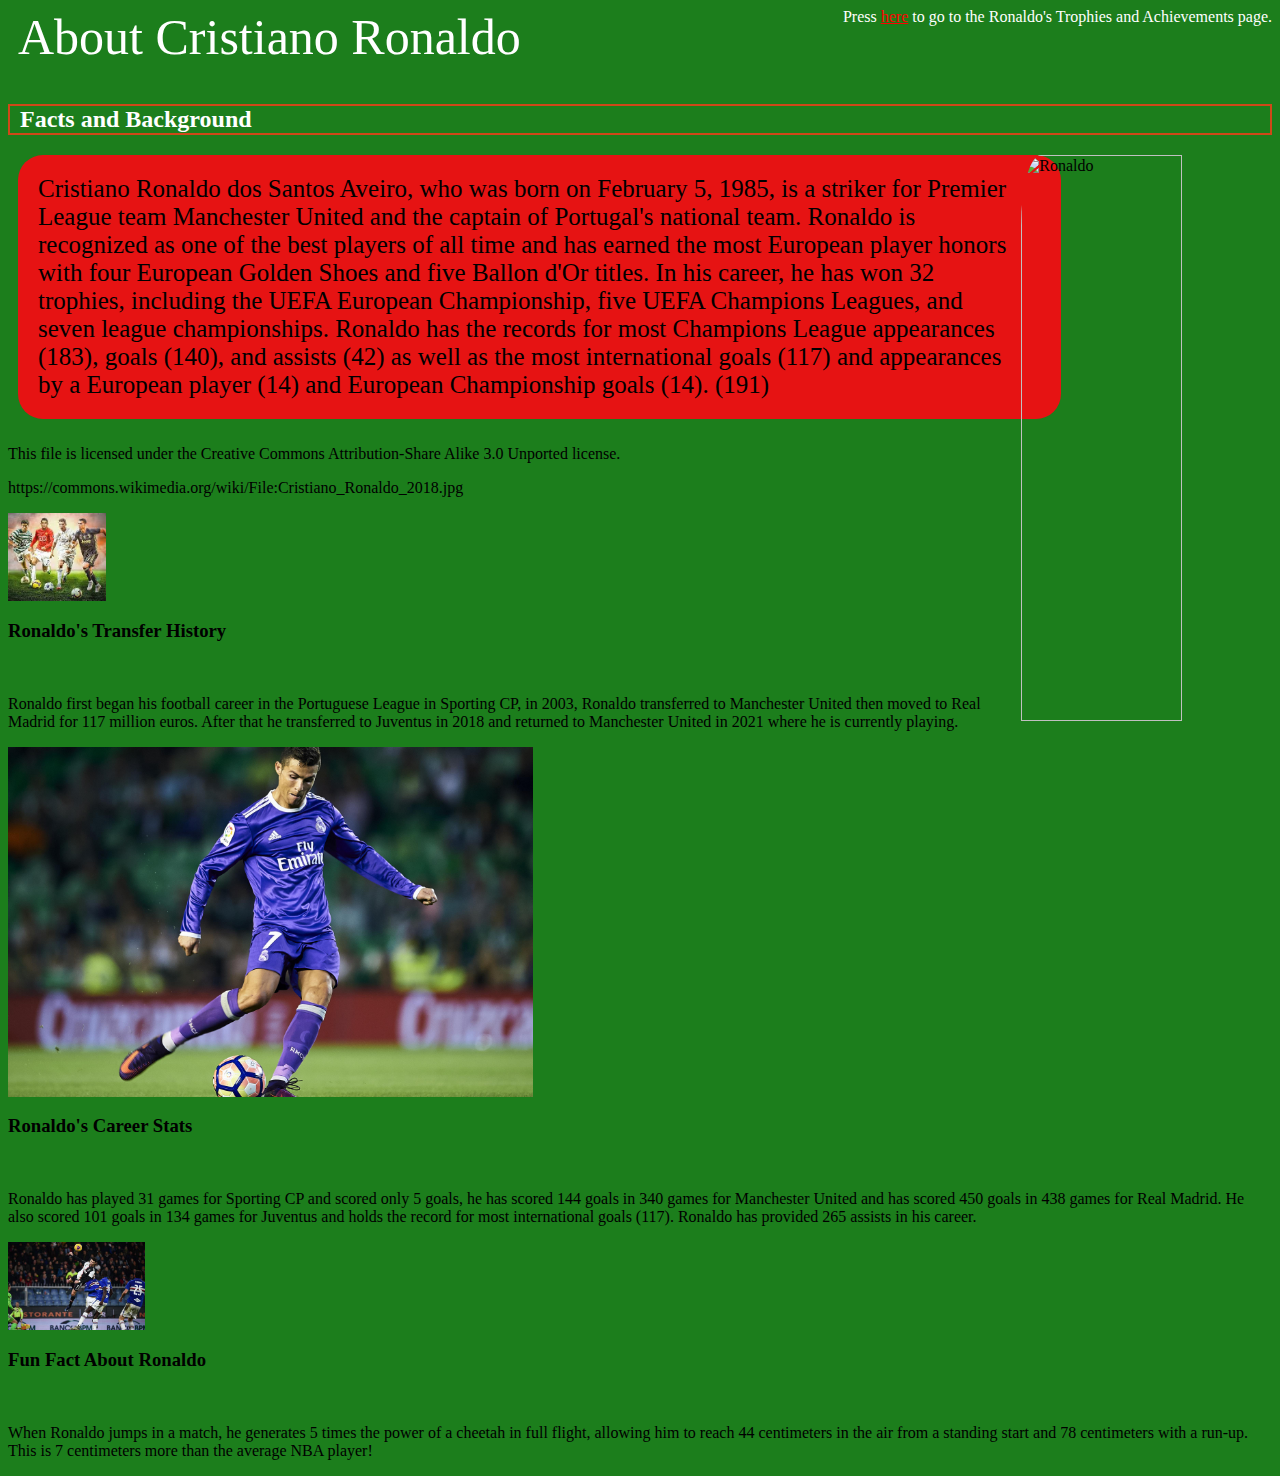
==== index.html @ a2861d6a "license change" ====
<html> 
    <head>
         <!--bootstrap CSS-->
        <link href="https://cdn.jsdelivr.net/npm/bootstrap@5.1.3/dist/css/bootstrap.min.css" rel="stylesheet" integrity="sha384-1BmE4kWBq78iYhFldvKuhfTAU6auU8tT94WrHftjDbrCEXSU1oBoqyl2QvZ6jIW3" crossorigin="anonymous">
        <!--bootstrap JS-->
        <script src="https://cdn.jsdelivr.net/npm/bootstrap@5.1.3/dist/js/bootstrap.bundle.min.js" integrity="sha384-ka7Sk0Gln4gmtz2MlQnikT1wXgYsOg+OMhuP+IlRH9sENBO0LRn5q+8nbTov4+1p" crossorigin="anonymous"></script>
        <link rel="stylesheet" href="RonaldoPage1.css">
        <title> About Cristiano Ronaldo </title>
    </head>

        <body> 
            <div style="float:right;color:white;"> 
                Press <a style="color:red;" href="SecondPageRonaldo.html">here</a> to go to the Ronaldo's Trophies and Achievements page.
            </div> 
            <div style="color:white; 
                        font-size:50px;
                        padding-left:10px"> 
                About Cristiano Ronaldo 
            </div>
            <br>
            <h2 style="color:white;
                        padding-left:10px;
                        border:2px solid rgb(207, 72, 24);">
                        Facts and Background
            </h2> 
    
            <div style="padding-left:10px;
                        padding-bottom:10px;">
                <div style="width:20%;
                            float:right;
                            padding-left:10px">
                        <img style="border-radius:10%" src="ronaldopicture.jpg" alt=" Ronaldo" width="80%"/>
                </div>
    
                <div style="width:80%;
                            border-radius:25px;
                            padding:20px;
                            font-size:25px;
                            background-color: rgb(230, 19, 19);">
                    Cristiano Ronaldo dos Santos Aveiro, who was born on February 5, 1985, is a striker for 
                    Premier League team Manchester United and the captain of Portugal's national team. 
                    Ronaldo is recognized as one of the best players of all time and has earned the most 
                    European player honors with four European Golden Shoes and five Ballon d'Or titles. 
                    In his career, he has won 32 trophies, including the UEFA European Championship, five 
                    UEFA Champions Leagues, and seven league championships. Ronaldo has the records for most 
                    Champions League appearances (183), goals (140), and assists (42) as well as the most 
                    international goals (117) and appearances by a European player (14) and European Championship 
                    goals (14). (191)
                </div>
            </div>

            <p>This file is licensed under the Creative Commons Attribution-Share Alike 3.0 Unported license.</p>
            <p> https://commons.wikimedia.org/wiki/File:Cristiano_Ronaldo_2018.jpg </p>

            <div class="row">
                <div class="col-sm-4">
                    <div class="card" >
                        <img src="Card 1.jpg" alt=" Ronaldo" style="height:10%"/> 
                        <div class="card-body">
                          <h3 class="card-title">Ronaldo's Transfer History </h3>
                            <br>
                          <p class="card-text">Ronaldo first began his football career in the Portuguese
                            League in Sporting  CP, in 2003, Ronaldo transferred to Manchester United then 
                            moved to Real Madrid for 117 million euros. After that he transferred to Juventus
                            in 2018 and returned to Manchester United in 2021 where he is currently playing.</p>
                        </div>
                    </div>
                </div>

                <div class="col-sm-4">
                    <div class="card" >
                        <img src="Card 13.jpg" alt="Ronaldo Shooting" style="height:350px"/>
                        <div class="card-body">
                          <h3 class="card-title">Ronaldo's Career Stats </h3>  
                            <br>
                          <p class="card-text">Ronaldo has played 31 games for Sporting CP and scored 
                            only 5 goals, he has scored 144 goals in 340 games for Manchester United and
                             has scored 450 goals in 438 games for Real Madrid. He also scored 101 goals
                            in 134 games for Juventus and holds the record for most international goals
                            (117). Ronaldo has provided 265 assists in his career. </p>
                        </div>
                    </div>
                </div>

                <div class="col-sm-4">
                    <div class="card" >
                        <img src="Card 2.jpg" alt="Ronaldo Jumping" style="height:10%"/>
                        <div class="card-body">
                          <h3 class="card-title">Fun Fact About Ronaldo </h3>  
                            <br>
                          <p class="card-text">When Ronaldo jumps in a match, he generates 5 times the
                            power of a cheetah in full flight, allowing him to reach 44 centimeters in
                            the air from a standing start and 78 centimeters with a run-up. This is 7 
                            centimeters more than the average NBA player! 
                            </p>
                        </div>
                    </div>
                </div>
            </div>

        

        </body>

</html>
---- RonaldoPage1.css ----
body {
    background-color: rgb(28, 126, 28);
  }

  h2 {
    font-family: "Times New Roman", Times, serif;

  }

card-title{
  font-size: 50px;
}
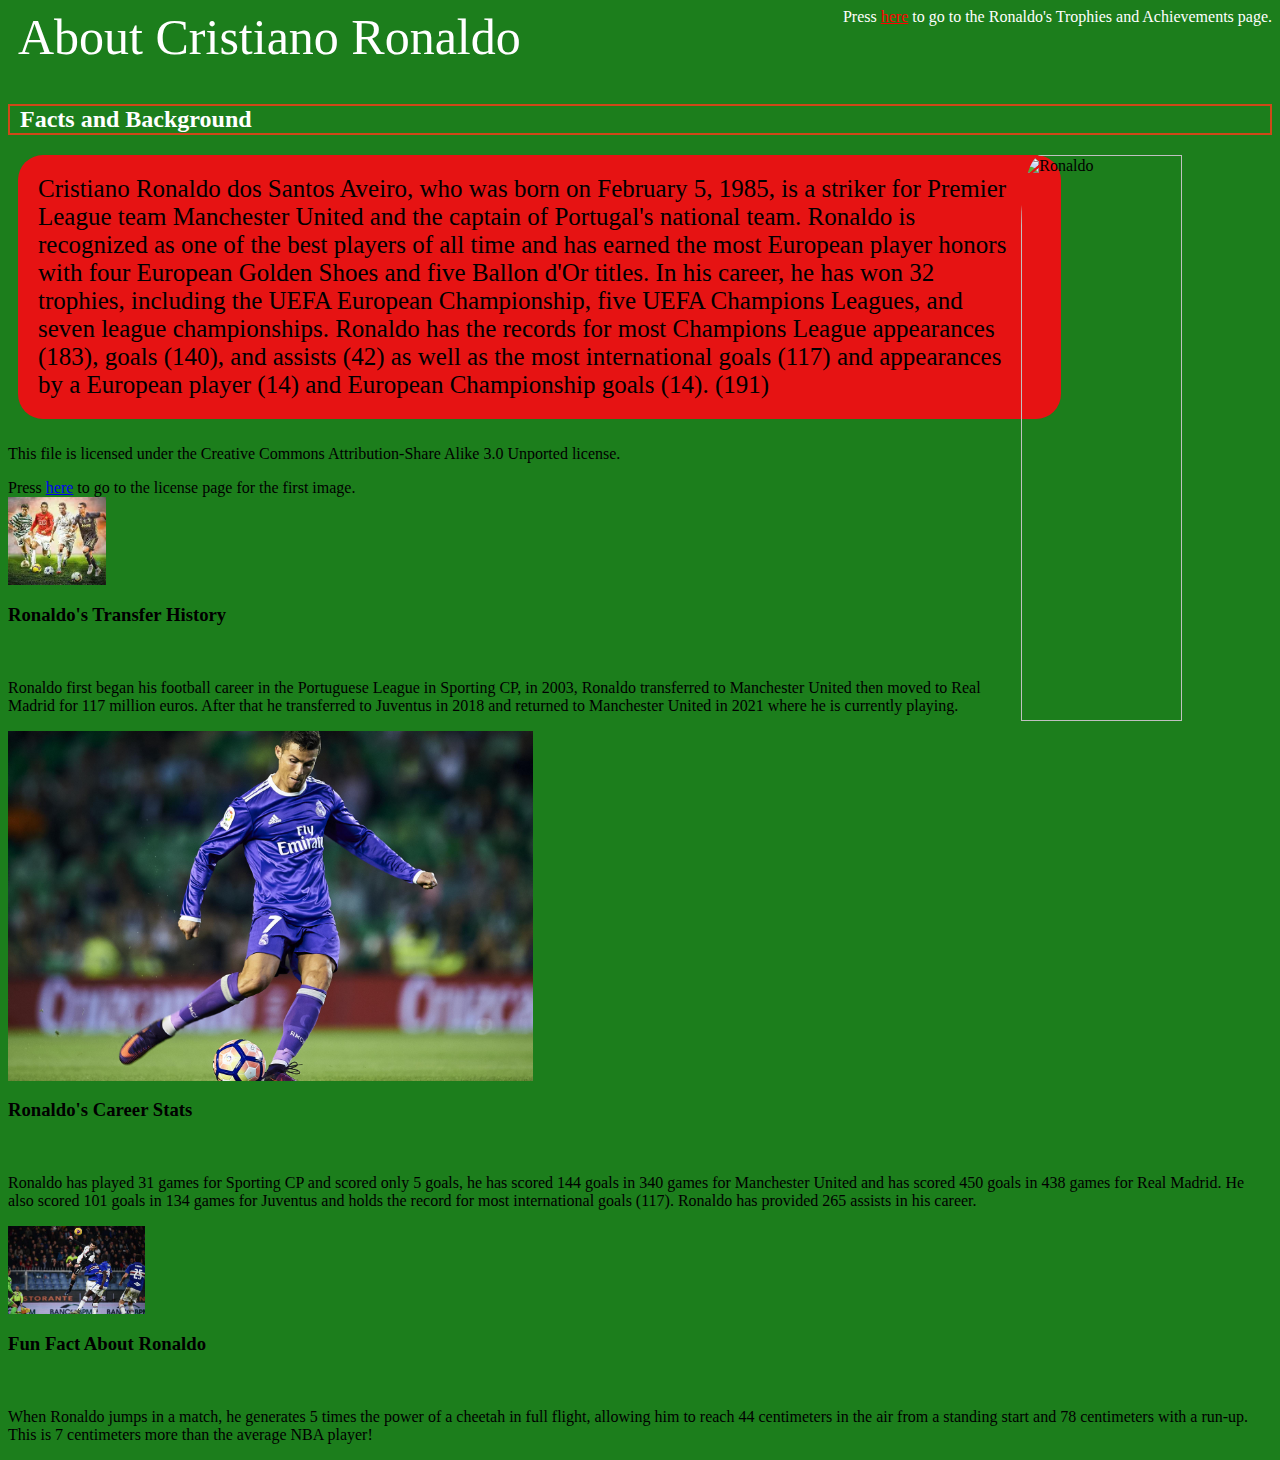
==== commit c399ae87: "license" ====
--- a/index.html
+++ b/index.html
@@ -50,7 +50,7 @@
             </div>
 
             <p>This file is licensed under the Creative Commons Attribution-Share Alike 3.0 Unported license.</p>
-            <p> https://commons.wikimedia.org/wiki/File:Cristiano_Ronaldo_2018.jpg </p>
+            Press <a href="https://commons.wikimedia.org/wiki/File:Cristiano_Ronaldo_2018.jpg">here</a> to go to the license page for the first image. 
 
             <div class="row">
                 <div class="col-sm-4">
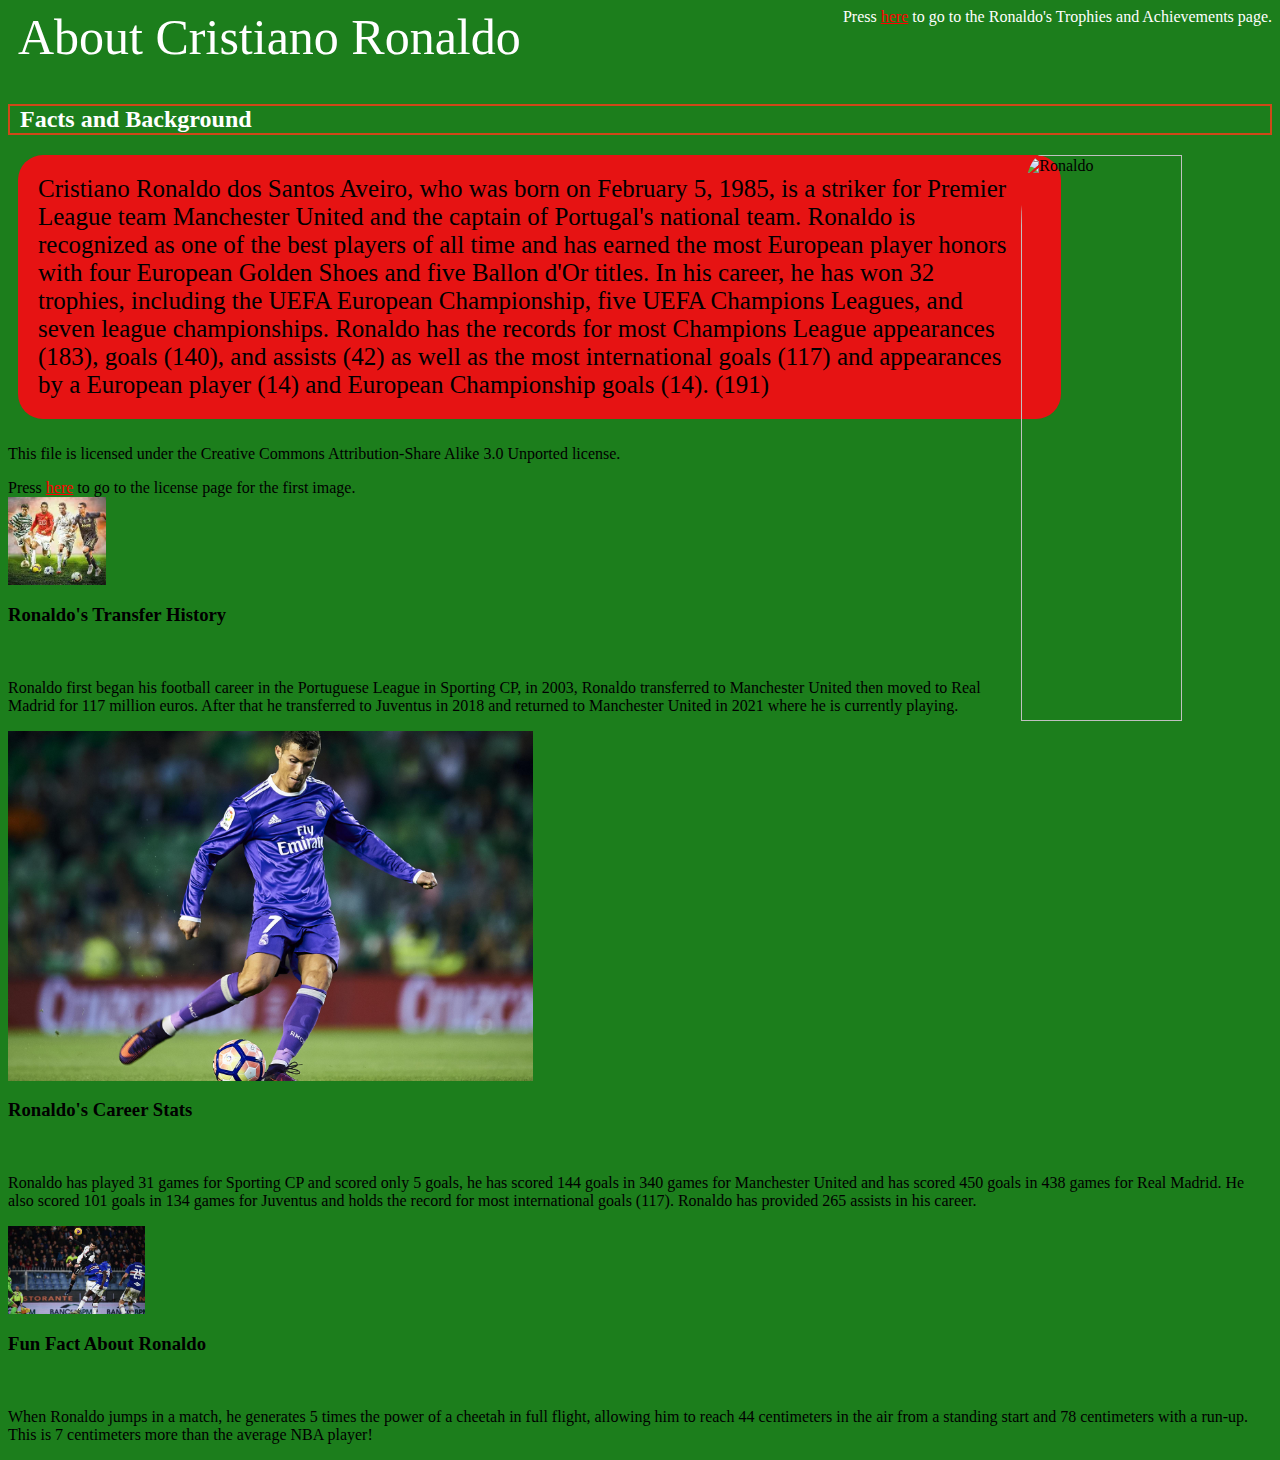
==== commit 4982a4ea: "changed color" ====
--- a/index.html
+++ b/index.html
@@ -50,7 +50,7 @@
             </div>
 
             <p>This file is licensed under the Creative Commons Attribution-Share Alike 3.0 Unported license.</p>
-            Press <a href="https://commons.wikimedia.org/wiki/File:Cristiano_Ronaldo_2018.jpg">here</a> to go to the license page for the first image. 
+            Press <a style="color:red;" href="https://commons.wikimedia.org/wiki/File:Cristiano_Ronaldo_2018.jpg">here</a> to go to the license page for the first image. 
 
             <div class="row">
                 <div class="col-sm-4">
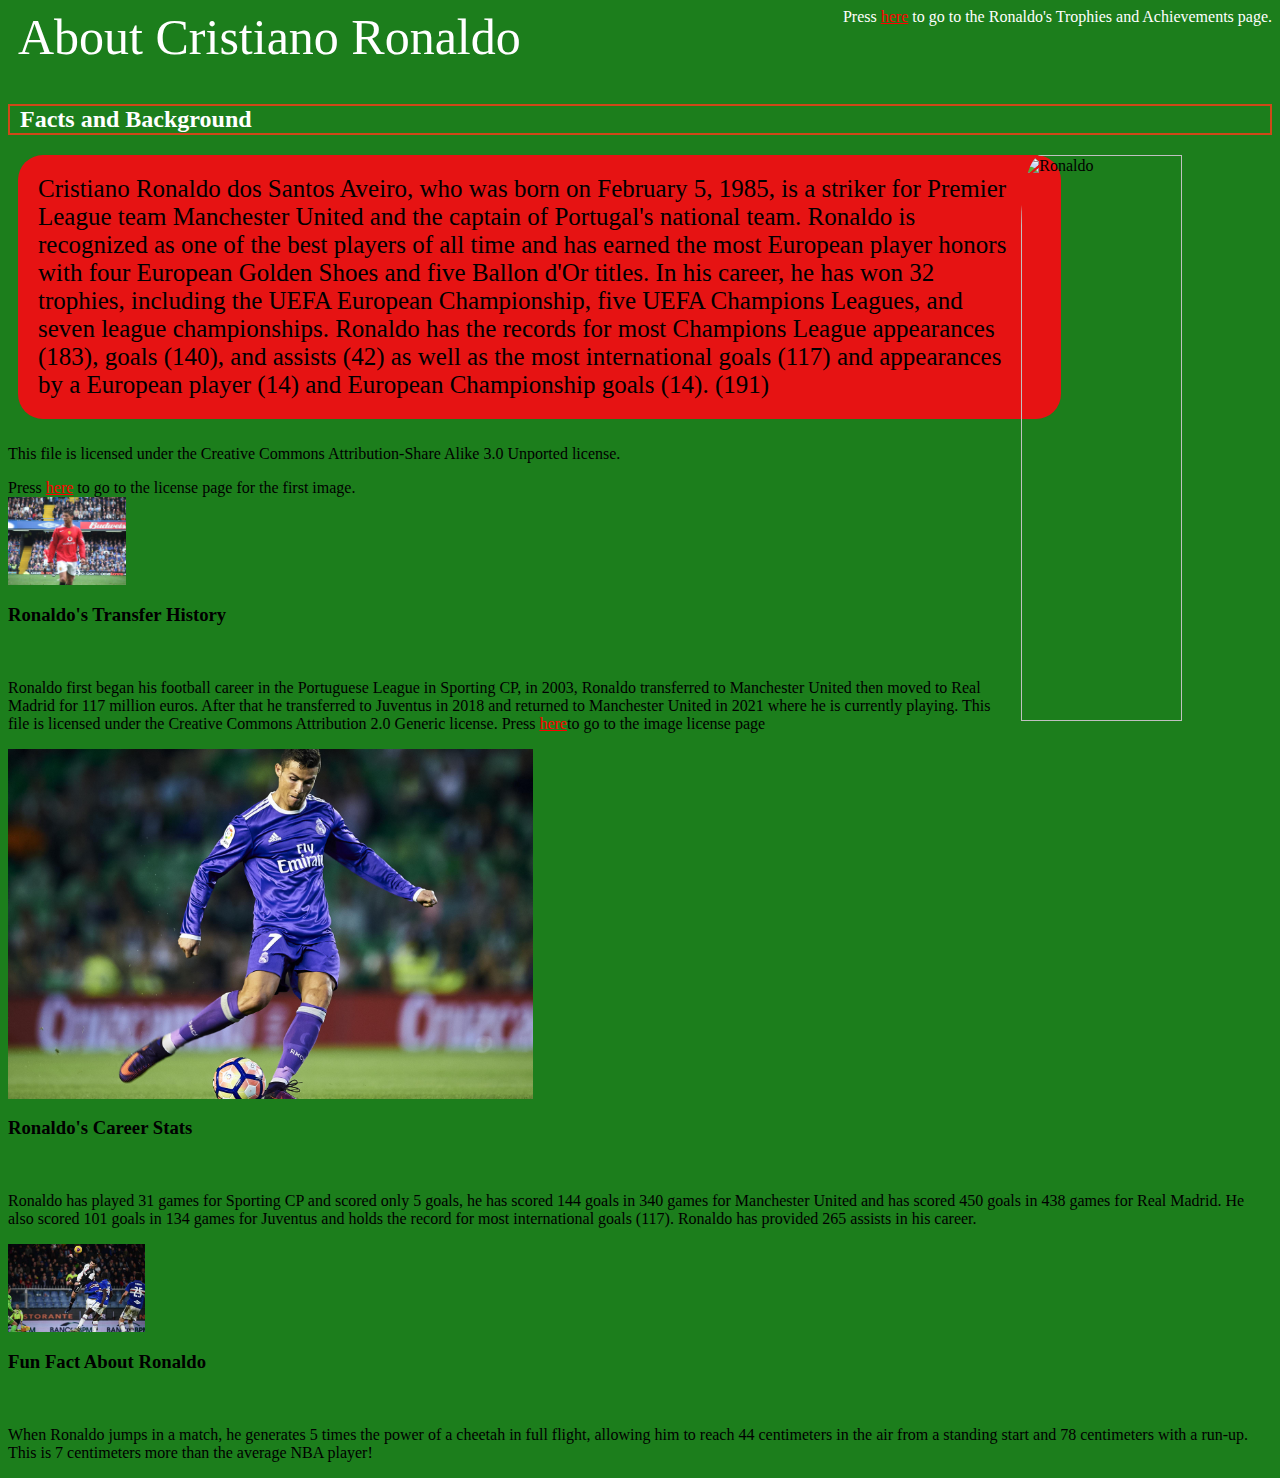
==== commit 49ac0fd3: "license" ====
--- a/index.html
+++ b/index.html
@@ -62,7 +62,9 @@
                           <p class="card-text">Ronaldo first began his football career in the Portuguese
                             League in Sporting  CP, in 2003, Ronaldo transferred to Manchester United then 
                             moved to Real Madrid for 117 million euros. After that he transferred to Juventus
-                            in 2018 and returned to Manchester United in 2021 where he is currently playing.</p>
+                            in 2018 and returned to Manchester United in 2021 where he is currently playing.
+                            This file is licensed under the Creative Commons Attribution 2.0 Generic license.
+                            Press <a style="color:red;" href= "https://commons.wikimedia.org/wiki/File:Ronaldo_-_Manchester_United_vs_Chelsea.jpg">here</a>to go to the image license page</p>
                         </div>
                     </div>
                 </div>
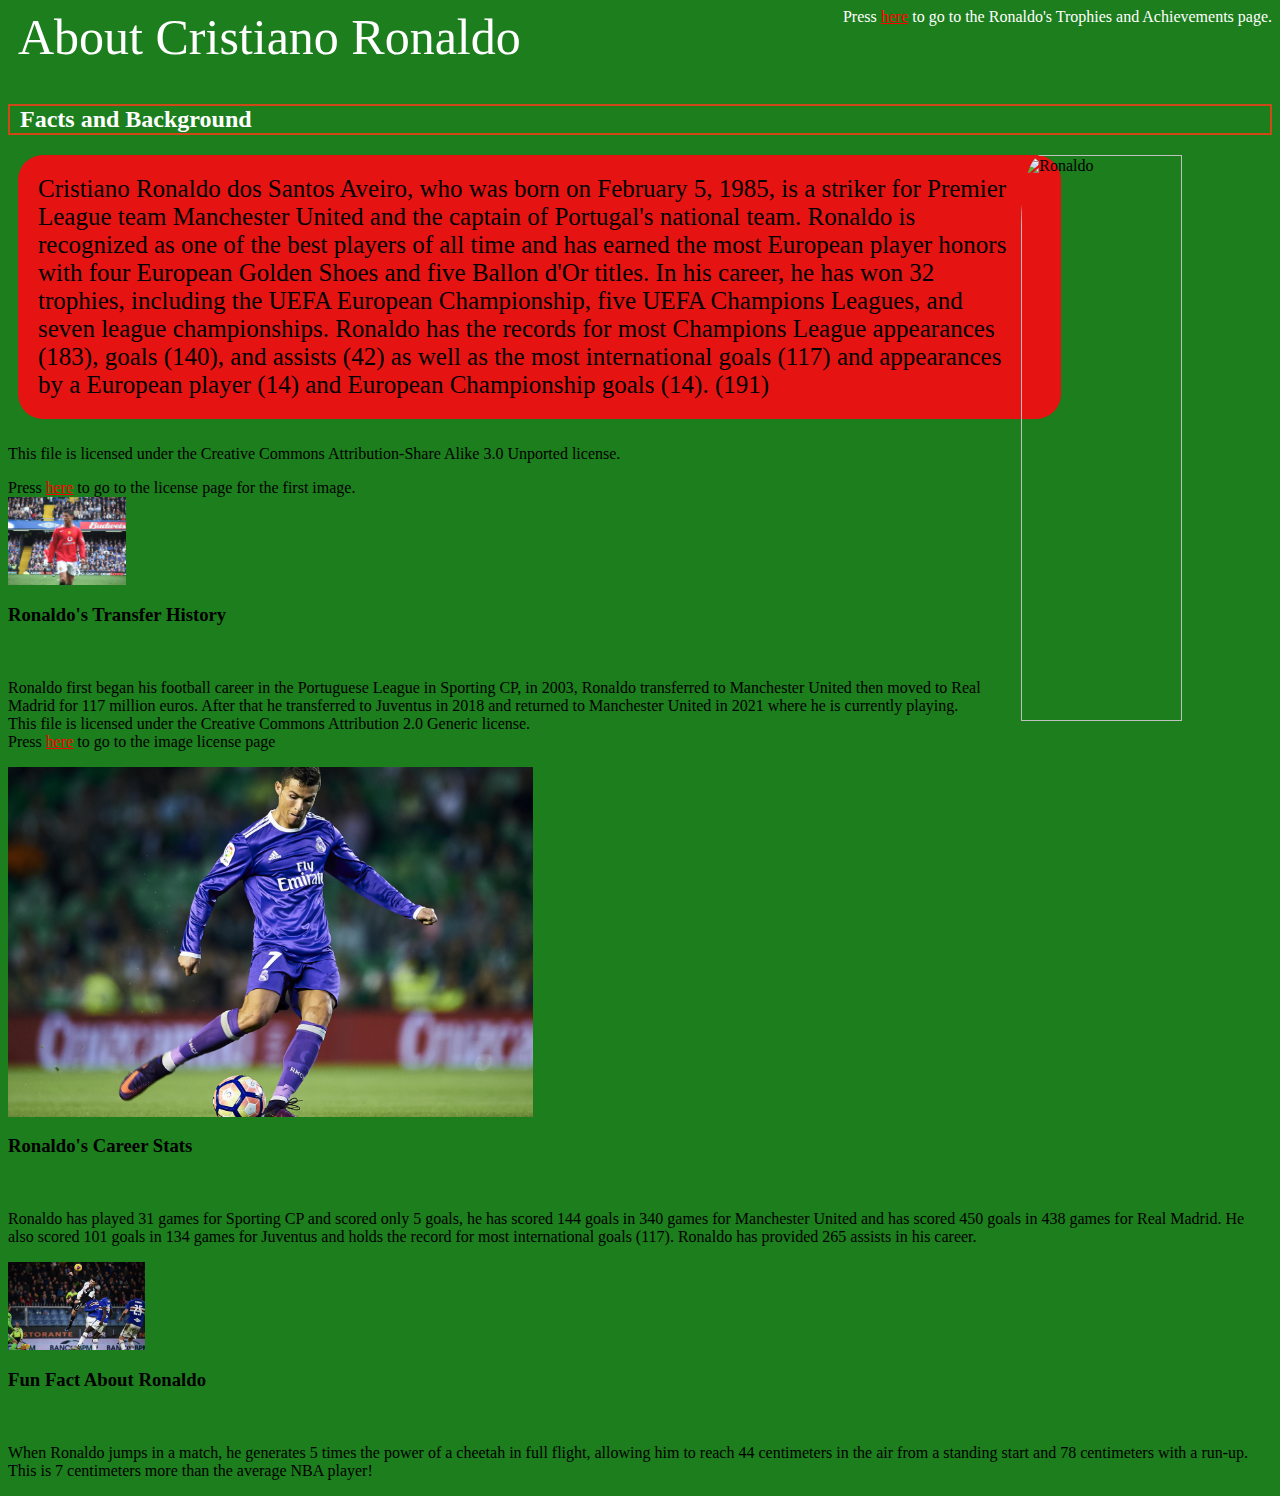
==== commit 12be57e0: "p" ====
--- a/index.html
+++ b/index.html
@@ -63,8 +63,10 @@
                             League in Sporting  CP, in 2003, Ronaldo transferred to Manchester United then 
                             moved to Real Madrid for 117 million euros. After that he transferred to Juventus
                             in 2018 and returned to Manchester United in 2021 where he is currently playing.
+                            <br>
                             This file is licensed under the Creative Commons Attribution 2.0 Generic license.
-                            Press <a style="color:red;" href= "https://commons.wikimedia.org/wiki/File:Ronaldo_-_Manchester_United_vs_Chelsea.jpg">here</a>to go to the image license page</p>
+                            <br>
+                            Press <a style="color:red;" href= "https://commons.wikimedia.org/wiki/File:Ronaldo_-_Manchester_United_vs_Chelsea.jpg">here</a> to go to the image license page</p>
                         </div>
                     </div>
                 </div>
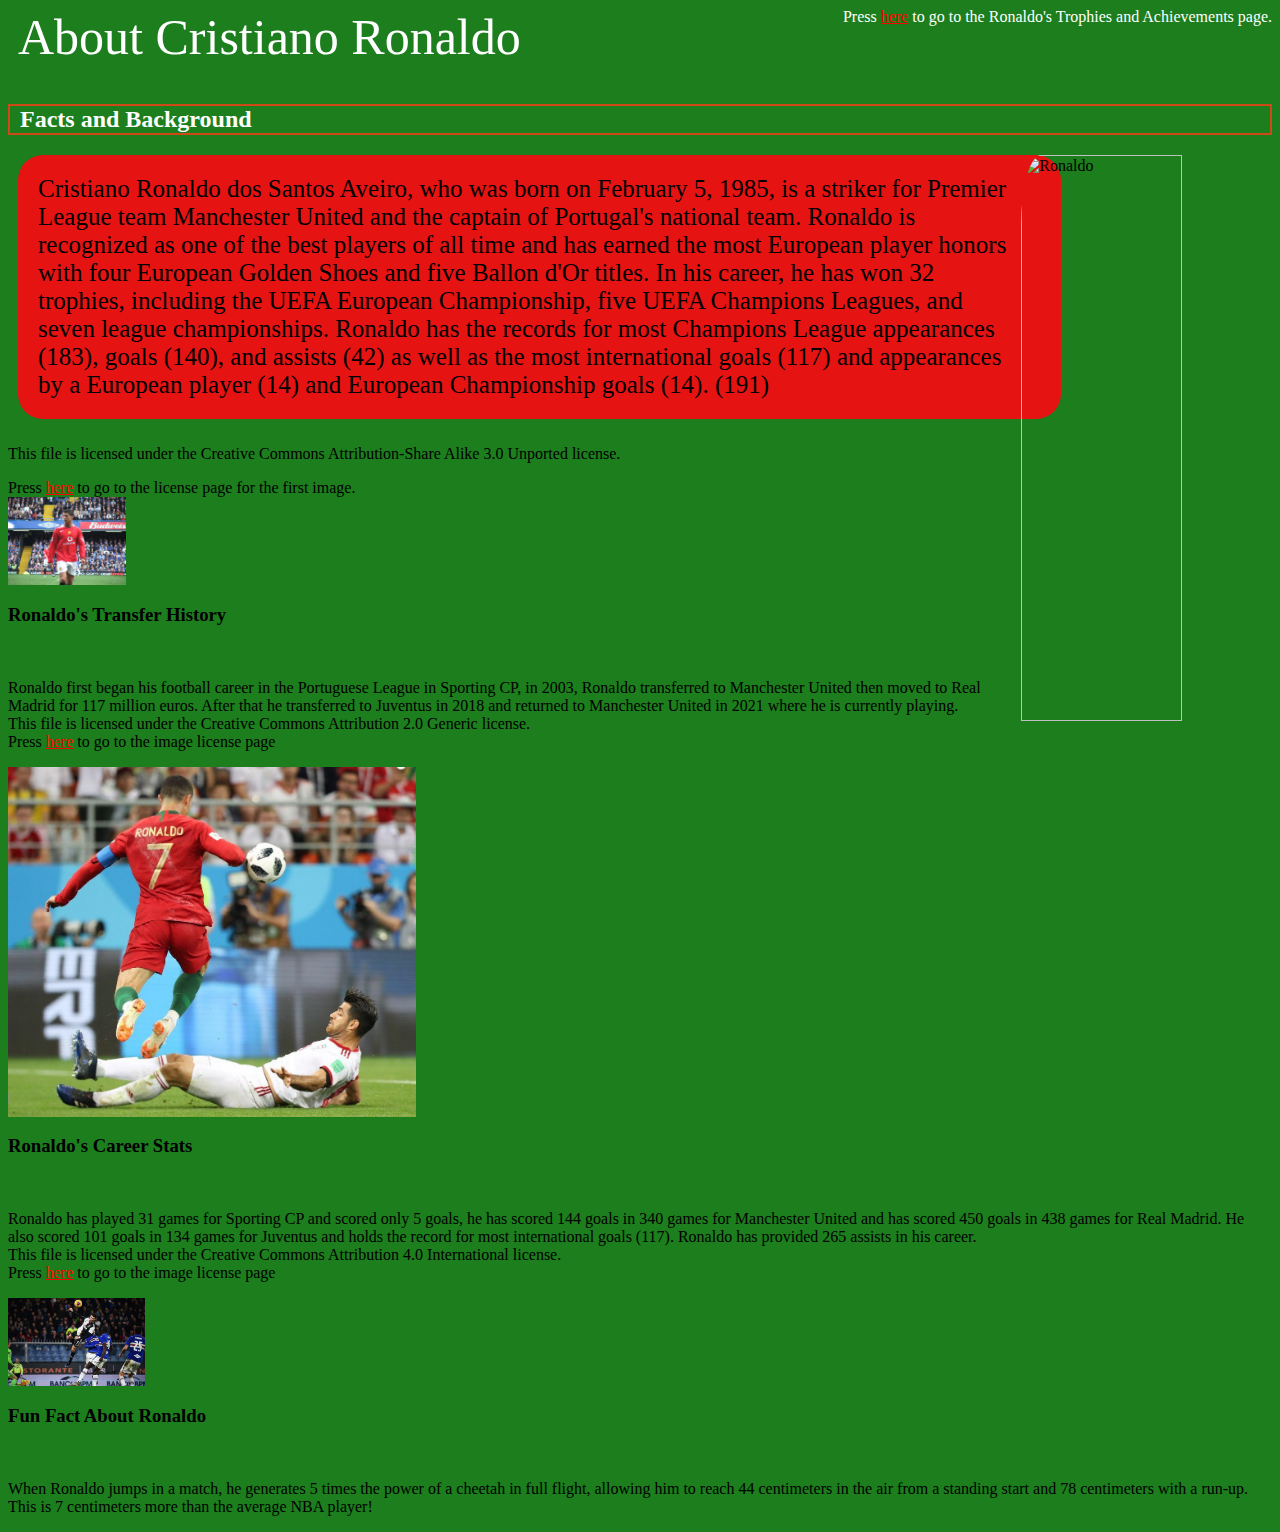
==== commit 36abac21: "chnaged license" ====
--- a/index.html
+++ b/index.html
@@ -81,7 +81,12 @@
                             only 5 goals, he has scored 144 goals in 340 games for Manchester United and
                              has scored 450 goals in 438 games for Real Madrid. He also scored 101 goals
                             in 134 games for Juventus and holds the record for most international goals
-                            (117). Ronaldo has provided 265 assists in his career. </p>
+                            (117). Ronaldo has provided 265 assists in his career.
+                            <br>
+                            This file is licensed under the Creative Commons Attribution 4.0 International license.
+                            <br>
+                            Press <a style="color:red;" href= "https://commons.wikimedia.org/wiki/File:Portugal_and_Iran_match_at_the_FIFA_World_Cup_2018_9.jpg">here</a> to go to the image license page</p> 
+                     </p>
                         </div>
                     </div>
                 </div>
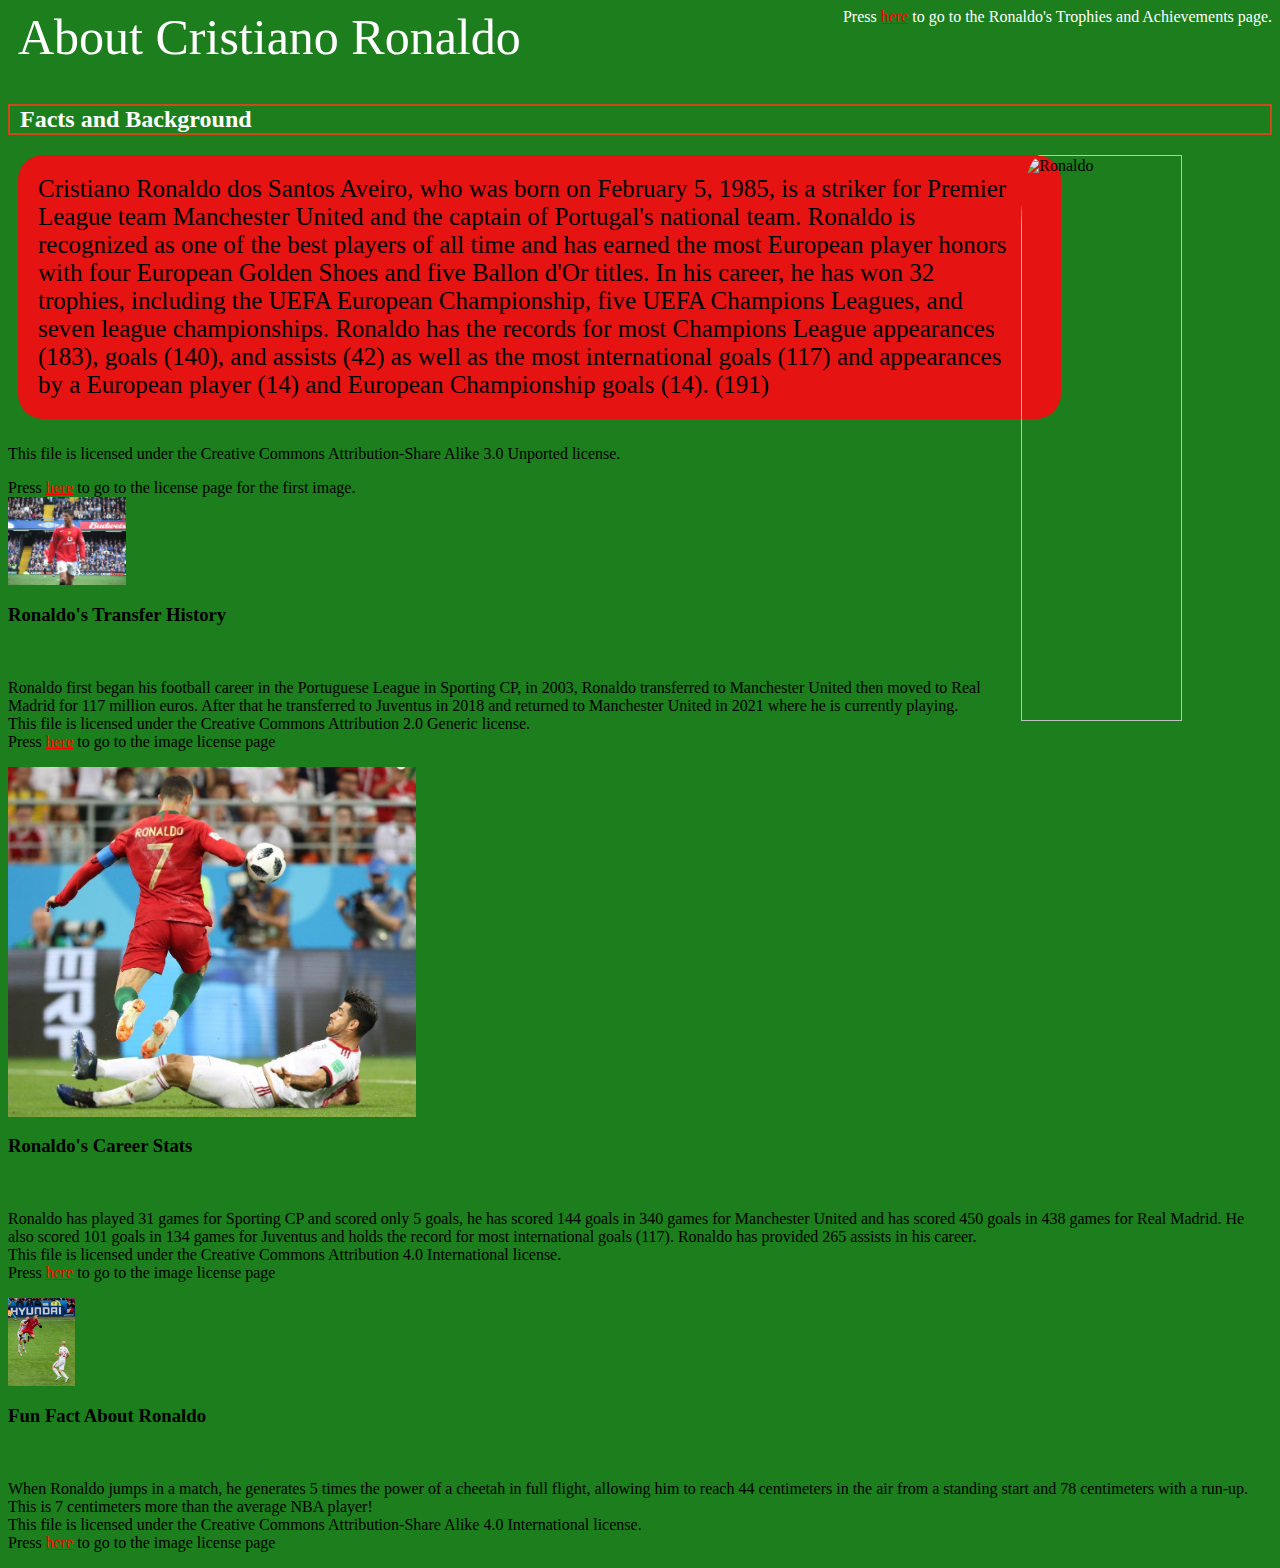
==== commit fda4e198: "license change" ====
--- a/index.html
+++ b/index.html
@@ -101,6 +101,10 @@
                             power of a cheetah in full flight, allowing him to reach 44 centimeters in
                             the air from a standing start and 78 centimeters with a run-up. This is 7 
                             centimeters more than the average NBA player! 
+                            <br>
+                            This file is licensed under the Creative Commons Attribution-Share Alike 4.0 International license.
+                            <br>
+                            Press <a style="color:red;" href= "https://commons.wikimedia.org/wiki/File:1_cristiano_ronaldo_2016.jpg">here</a> to go to the image license page</p> 
                             </p>
                         </div>
                     </div>
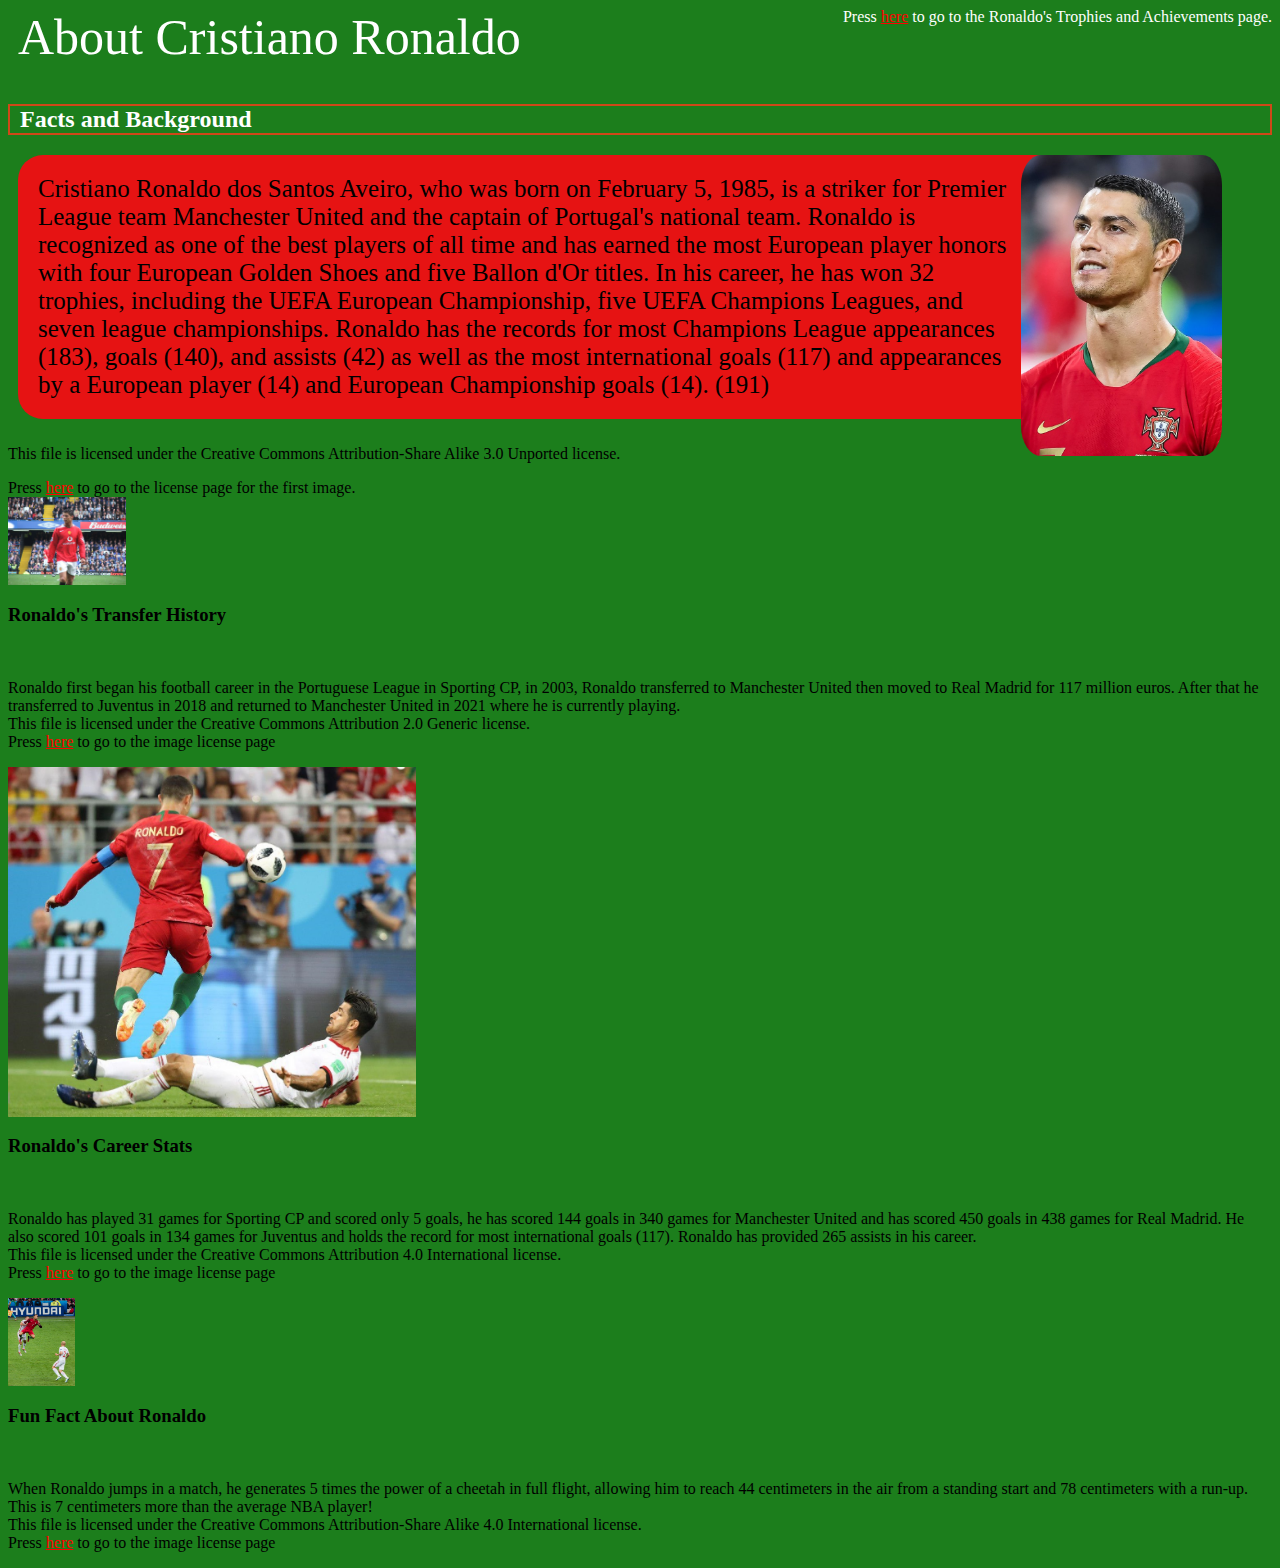
==== commit c59b7d0c: "changed the image" ====
--- a/index.html
+++ b/index.html
@@ -29,7 +29,8 @@
                 <div style="width:20%;
                             float:right;
                             padding-left:10px">
-                        <img style="border-radius:10%" src="ronaldopicture.jpg" alt=" Ronaldo" width="80%"/>
+                        <img style="border-radius:10%" 
+                        src="ronaldopicture.jpg" alt=" Ronaldo" width="80%"/>
                 </div>
     
                 <div style="width:80%;
